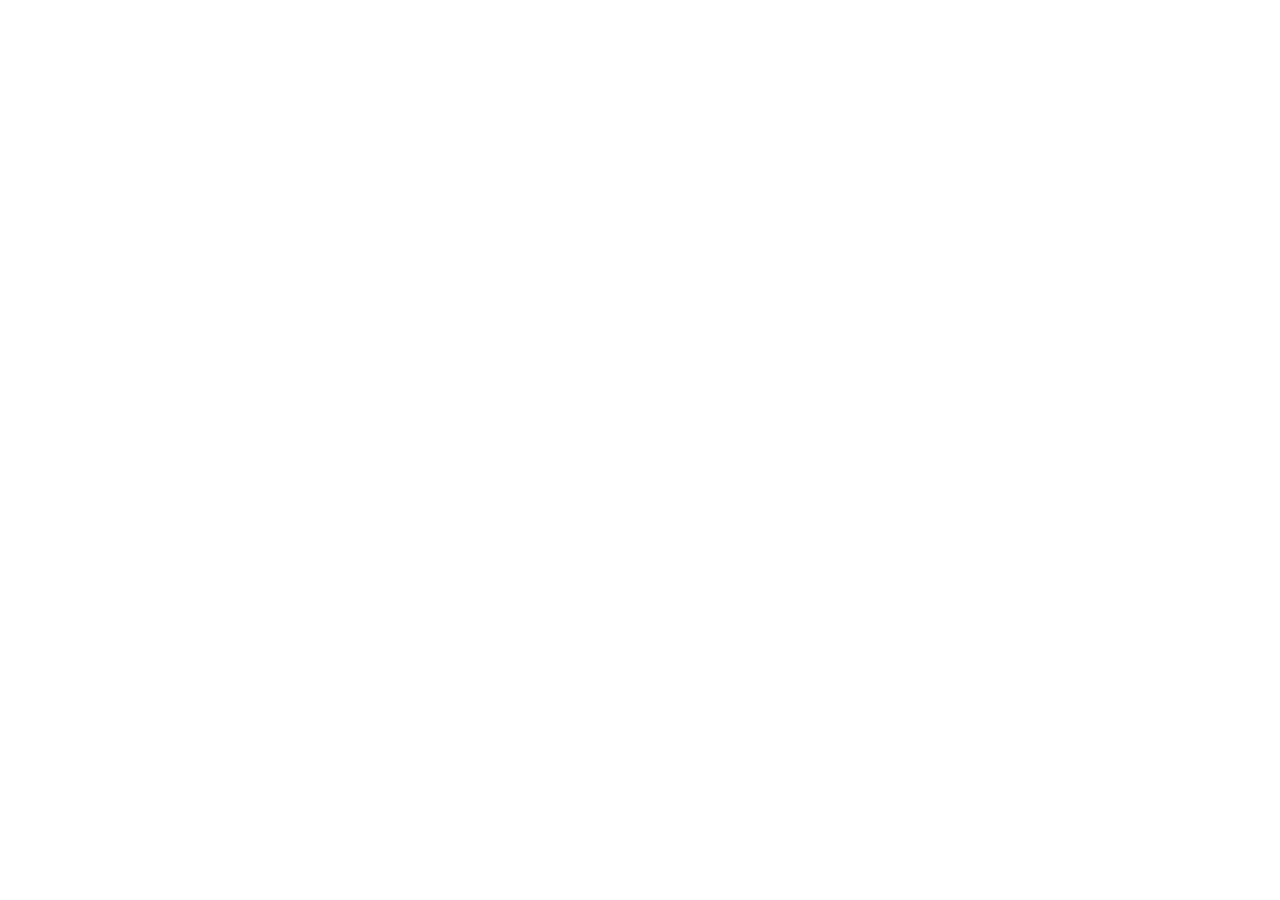
==== index.html @ 04b559f8 "add portfolio page to website" ====
<!DOCTYPE html>
<html>

<head>
  <title>Test website</title>
  <link rel="rel=stylesheet" href="style.css" />

</head>

<body>
  <!-- All content goes here -->
  <div id="all-contents">
     

  </div>
</body>

</html>
---- style.css ----
/* Portfolio styles */
.content h1 {
  color: black;
}

#portfolio {
  list-style: none;
  margin: 0;
  padding: 0;
  width: 100%;
  display: flex;
  flex-direction: column;
  gap: 8px;
}

#portfolio li {
  border-radius: 12px;
  overflow: hidden;
}

#portfolio a {
  display: flex;
  justify-content: space-between;
  align-items: center;
  text-decoration: none;
  color: #444;
  padding: 16px 20px;
  font-size: 1.1rem;
  font-weight: 500;
  background: #fff;
  border: 1px solid #e0e0e0;
  border-radius: 12px;
  transition: background 0.25s ease, color 0.25s ease, transform 0.25s ease;
}

#portfolio a:hover {
  background: #000;
  color: #fff;
  transform: translateX(4px);
}

#portfolio a::after {
  content: "->";
  font-size: 0.85rem;
  opacity: 0.4;
  transition: opacity 0.25s ease;
  white-space: nowrap;
}

#portfolio a:hover::after {
  opacity: 1;
}
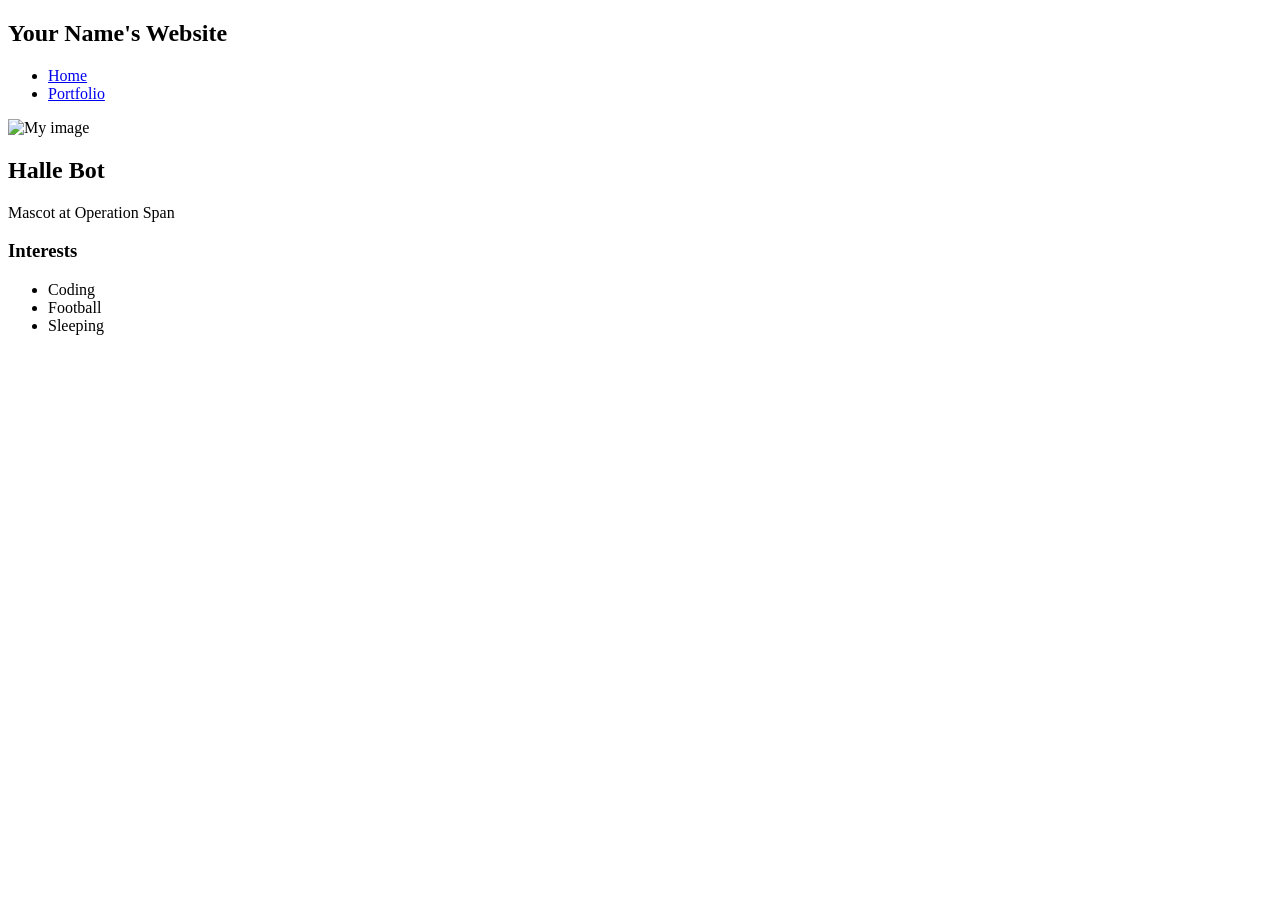
==== commit 282827a9: "finished first website" ====
--- a/index.html
+++ b/index.html
@@ -3,16 +3,48 @@
 
 <head>
   <title>Test website</title>
-  <link rel="rel=stylesheet" href="style.css" />
+  <link rel="rel=stylesheet" 
+  href="style.css" />
+
 
 </head>
 
 <body>
   <!-- All content goes here -->
   <div id="all-contents">
-     
+    <div id="all-contents">
+  <nav>
+    <h1>Your Name's Website</h1>
+    <ul id="nav-ul">
+      <li class="nav-li"><a href="index.html">Home</a></li>
+      <li class="nav-li"><a href="portfolio.html">Portfolio</a></li>
+    </ul>
+  </nav>
 
+  <main>
+    <!-- Other HTML you've already added -->
+  </main>
+</div>
+ <main>
+    <div class="sidebar">
+ <img class="sidebar-img" 
+ src="https://encrypted-tbn0.gstatic.com/images?q=tbn:ANd9GcRbzxy1qoS0ptyyesmaV--b0kNU3igq0YMURjjfxw09Nr_HEU8J5fZxZk-9:https://potatorolls.com/wp-content/uploads/2020/10/Basic-Hot-Dogs-960x640.jpg&s=10" alt="My image" />
+    </div>
+
+    <div class="content">
+      <h2>Halle Bot</h2>
+      <p>Mascot at Operation Span</p>
+       <div id="interests">
+    <h3>Interests</h3>
+    <ul>
+      <li>Coding</li>
+      <li>Football</li>
+      <li>Sleeping</li>
+    </ul>
+  </div>   
   </div>
+  </main>
+</div>
 </body>
 
 </html>
--- a/style.css
+++ b/style.css
@@ -34,7 +34,7 @@
 }
 
 #portfolio a:hover {
-  background: #000;
+  background: #f5f5f5;
   color: #fff;
   transform: translateX(4px);
 }
@@ -50,3 +50,110 @@
 #portfolio a:hover::after {
   opacity: 1;
 }
+main {
+  display: grid;
+  grid-template-columns: minmax(220px, 1fr) minmax(420px, 1.6fr);
+  align-items: center;
+  min-height: calc(100vh - 160px);
+  gap: clamp(32px, 5vw, 80px);
+}
+
+.sidebar {
+  width: 100%;
+}
+
+.content {
+  display: flex;
+  flex-direction: column;
+  align-items: flex-start;
+  gap: 12px;
+}
+h2 {
+  margin: 0;
+  font-size: clamp(4rem, 10vw, 7rem);
+  line-height: 0.9;
+  font-weight: 900;
+  letter-spacing: -0.04em;
+  text-transform: uppercase;
+  color: #000;
+}
+
+.content > p {
+  margin: 0;
+  color: #999;
+  font-size: 0.9rem;
+  text-transform: uppercase;
+  letter-spacing: 0.15em;
+  line-height: 1.4;
+}
+h2 {
+  color: #e94560; /* bright accent */
+}
+
+.content p {
+  color: #a8b2d8;
+}
+#interests {
+  margin-top: 32px;
+  width: 100%;
+}
+
+#interests h3 {
+  margin: 0 0 12px;
+  font-size: 0.75rem;
+  font-weight: 700;
+  text-transform: uppercase;
+  letter-spacing: 0.2em;
+  color: #aaa;
+}
+
+#interests ul {
+  list-style: none;
+  margin: 0;
+  padding: 0;
+  display: flex;
+  flex-wrap: wrap;
+  gap: 8px;
+}
+
+#interests li {
+  color: #555;
+  font-size: 1rem;
+  font-weight: 600;
+  padding: 10px 20px;
+  background: #fff;
+  border: 1px solid #ddd;
+  border-radius: 100px;
+  transition:
+    background 0.25s ease,
+    color 0.25s ease,
+    transform 0.25s ease;
+  cursor: default;
+}
+
+#interests li:hover {
+  background: #000;
+  color: #fff;
+  border-color: #000;
+  transform: translateY(-2px);
+}
+.sidebar-img {
+  width: 100%;
+  max-width: 760px;
+  aspect-ratio: 3 / 4;
+  object-fit: cover;
+  display: block;
+  border-radius: 16px;
+  filter: grayscale(100%);
+  box-shadow: 0 8px 30px rgba(0, 0, 0, 0.12);
+  transition:
+    filter 0.4s ease,
+    transform 0.4s ease,
+    box-shadow 0.4s ease;
+}
+
+.sidebar-img:hover {
+  filter: grayscale(0%);
+  transform: translateY(-4px);
+  box-shadow: 0 16px 40px rgba(0, 0, 0, 0.18);
+}
